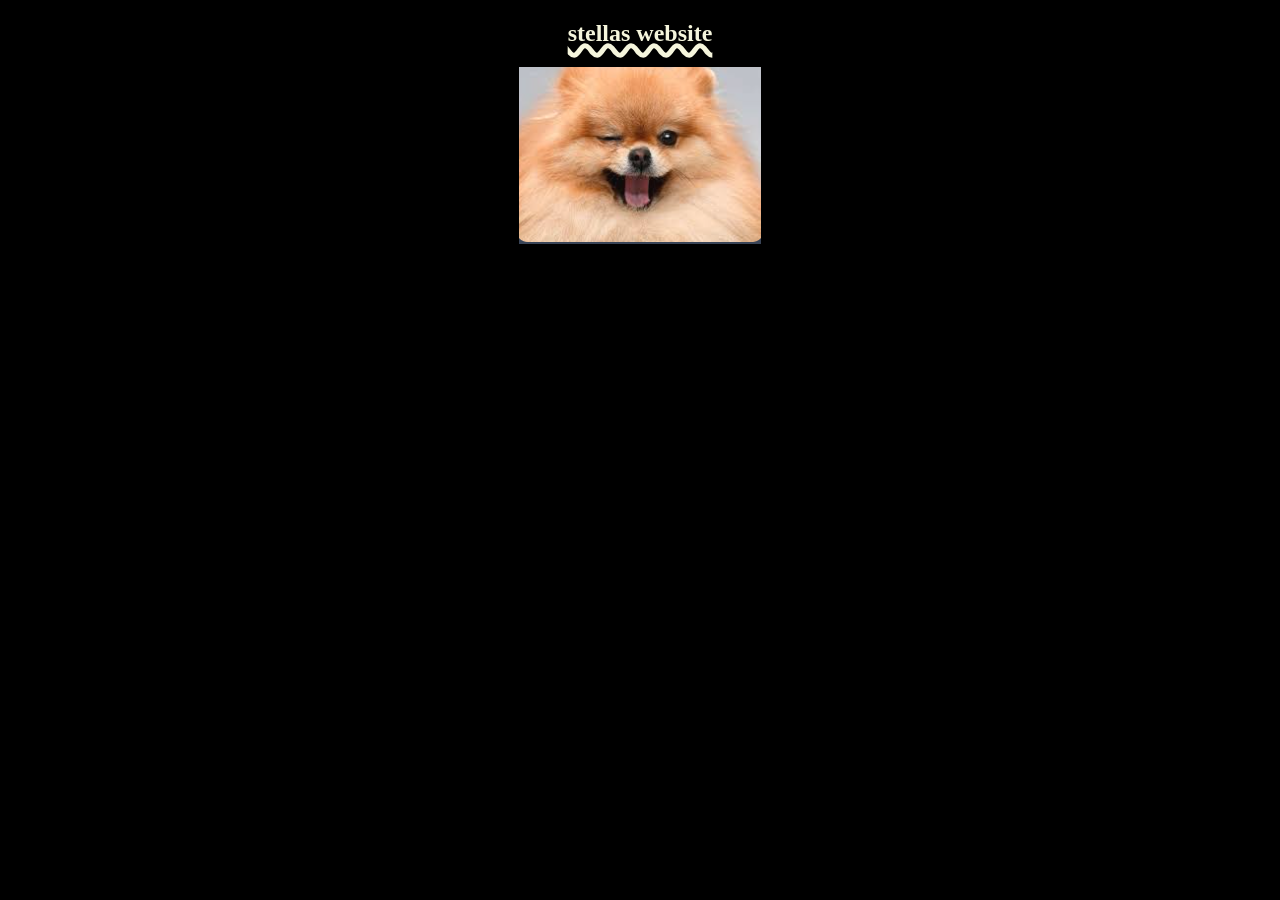
==== index.html @ 0bae43f1 "Update index.html" ====
<!doctype html>
<html>
<head>
<meta charset="utf-8">
<title>stellas website</title>
<link href="style.css" rel="stylesheet" type="text/css">
</head>

<body>
<center>
<h2> stellas website </h2>
	<img src= "dog.png">
	</center>
	
<body>		
</body>
</html>
	<style>
	
	body   {
	background-color: black;
}
h2 {
	color: beige;
	text-decoration: underline wavy 5px beige;
}
---- style.css ----
</style

		img {
width: 300px;}
border dotted beige
border-radius: 50%
		}
@charset "utf-8";
/* CSS Document*/ 

body   {
	background-color: black;
}
h2 {
	color: black;
	text-decoration: inherit 5px black;
}
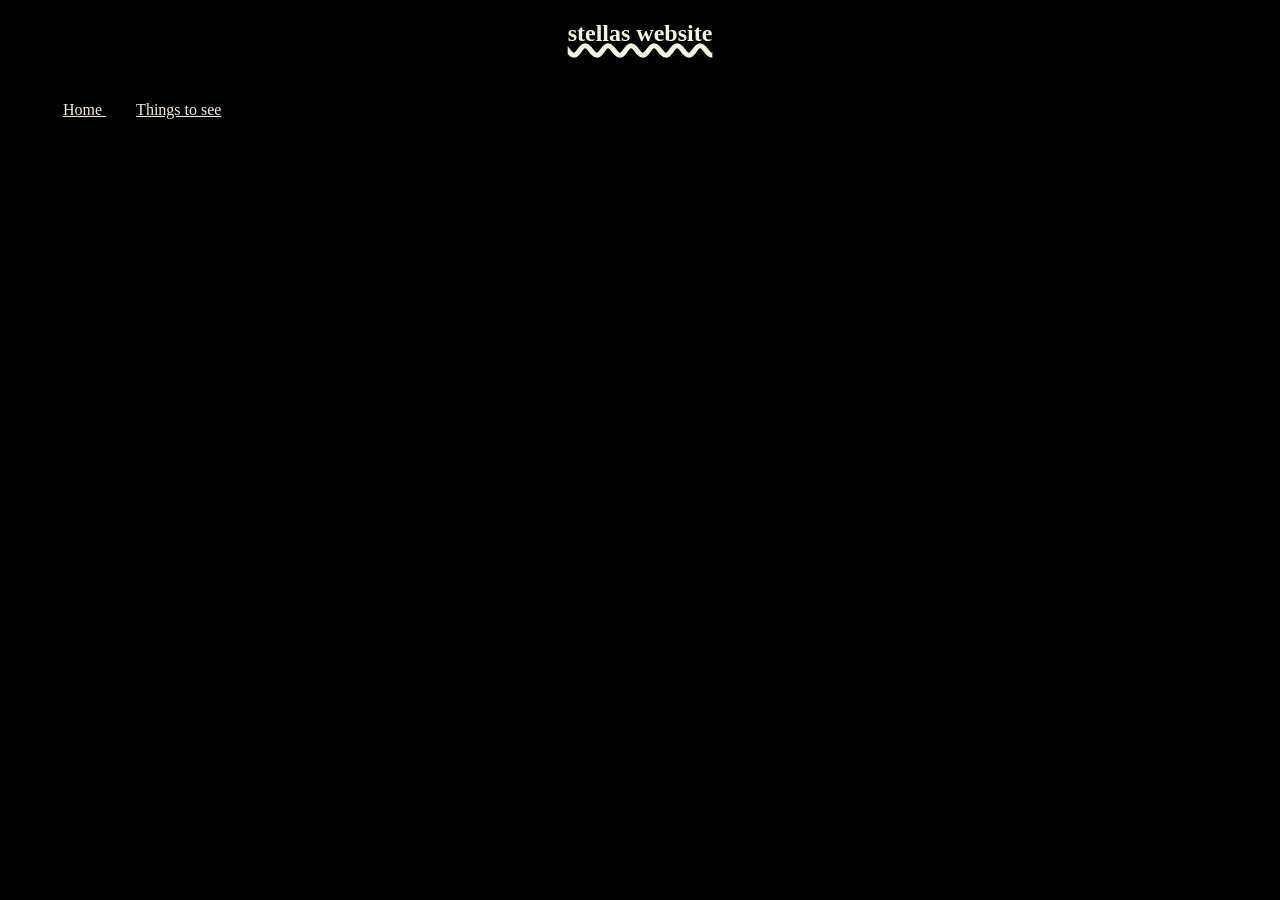
==== commit 7d0e0b4f: "Update index.html new past from dream" ====
--- a/index.html
+++ b/index.html
@@ -9,9 +9,42 @@
 <body>
 <center>
 <h2> stellas website </h2>
-	<img src= "dog.png">
+	<img src= >
 	</center>
 	
+<body>
+<nav>
+	<ul> 
+		<li><a href="index.html"> Home </a></li>
+		<li><a href="pagel.html"> Things to see </a></li>
+		
+		</ul>
+	</nav>
+	</body>
+	<style>
+	ul{
+	list-style-type: none;
+		}
+		nav {
+			width: 100%
+			position: fixed
+			background: #333;
+			margin: 0;
+			top: 0;
+			padding: 0;
+			left: 0;
+		}
+			
+			li{
+				display: inline;
+				width: 200px;
+				padding: 15px;
+				
+		}
+		li a {
+			color: antiquewhite;
+		}
+	</style>
 <body>		
 </body>
 </html>
@@ -24,3 +57,11 @@
 	color: beige;
 	text-decoration: underline wavy 5px beige;
 }
+	
+	</style
+
+		img {
+width: 300px;}
+border dotted beige
+border-radius: 50%
+		}
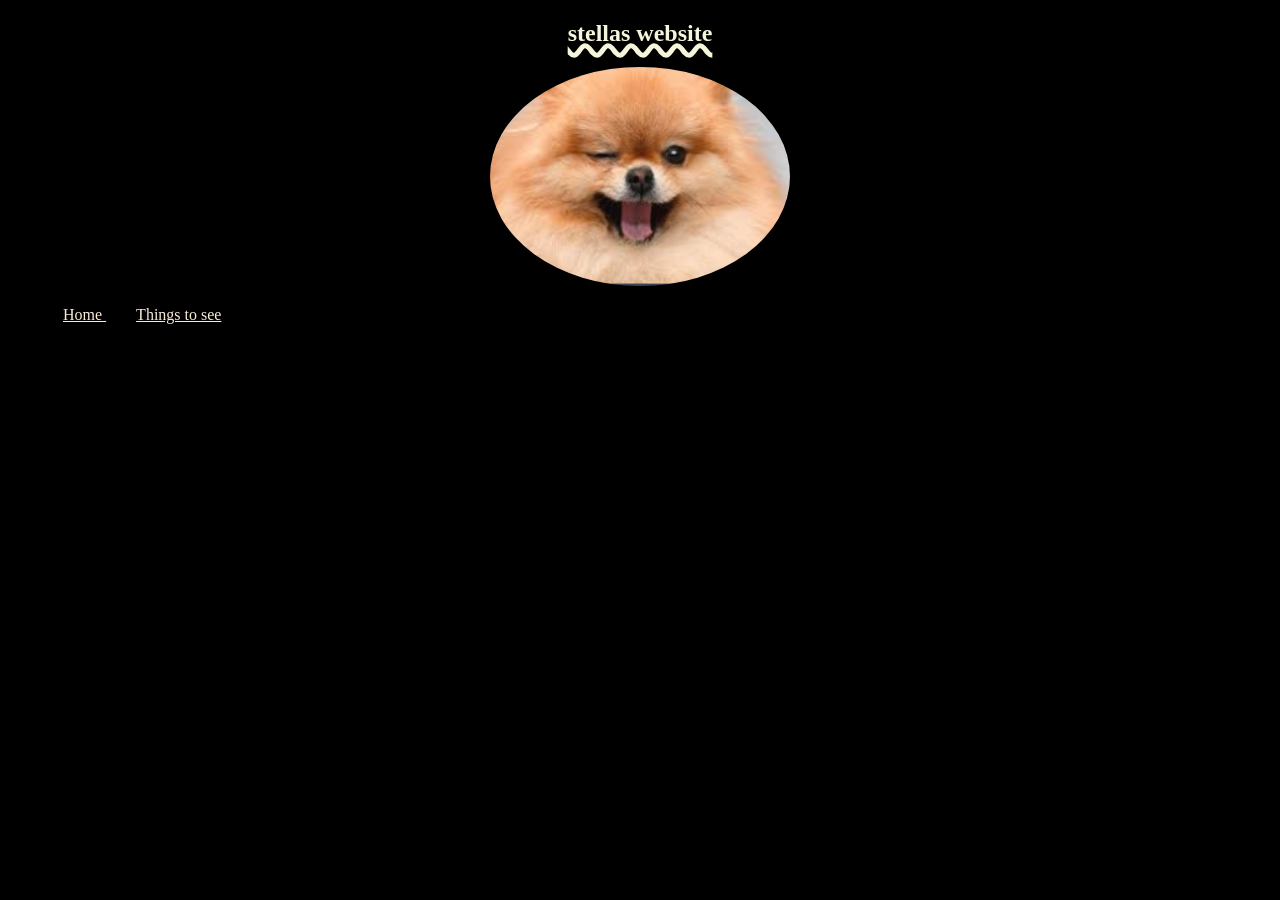
==== commit 68de3ad2: "Update index.html photo update" ====
--- a/index.html
+++ b/index.html
@@ -9,7 +9,7 @@
 <body>
 <center>
 <h2> stellas website </h2>
-	<img src= >
+	<img src= "dog.png">
 	</center>
 	
 <body>
@@ -21,7 +21,7 @@
 		</ul>
 	</nav>
 	</body>
-	<style>
+<style>
 	ul{
 	list-style-type: none;
 		}
@@ -34,7 +34,12 @@
 			padding: 0;
 			left: 0;
 		}
-			
+				img {
+width: 300px;
+border dotted beige;
+border-radius: 50%;
+		}
+
 			li{
 				display: inline;
 				width: 200px;
@@ -43,14 +48,7 @@
 		}
 		li a {
 			color: antiquewhite;
-		}
-	</style>
-<body>		
-</body>
-</html>
-	<style>
-	
-	body   {
+		} 	body   {
 	background-color: black;
 }
 h2 {
@@ -58,10 +56,11 @@
 	text-decoration: underline wavy 5px beige;
 }
 	
-	</style
+</style>
 
-		img {
-width: 300px;}
-border dotted beige
-border-radius: 50%
-		}
+</html>
+	
+
+	
+
+	
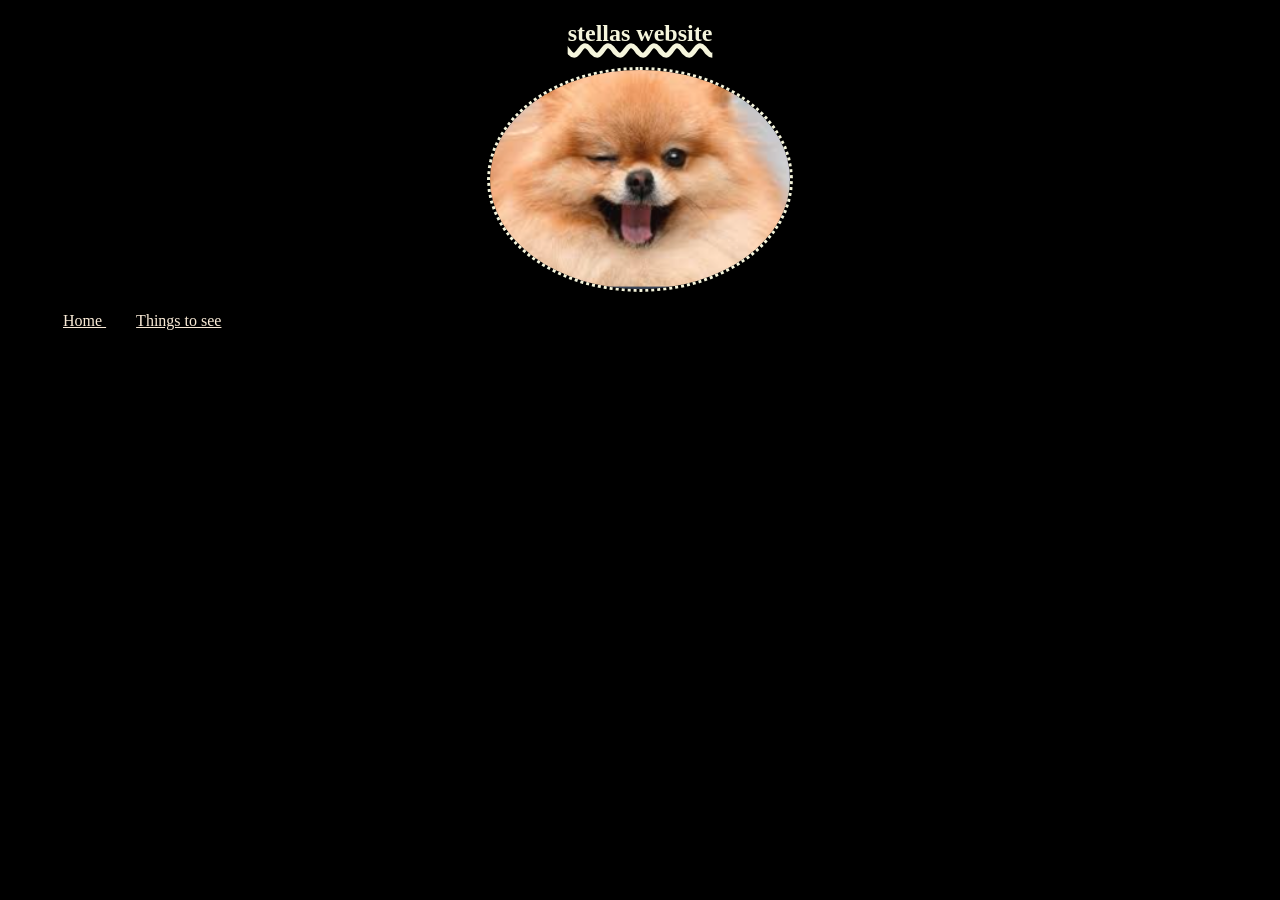
==== commit c5a77833: "Update index.html" ====
--- a/index.html
+++ b/index.html
@@ -9,14 +9,14 @@
 <body>
 <center>
 <h2> stellas website </h2>
-	<img src= "dog.png">
+	<img src="dog.png">
 	</center>
 	
 <body>
 <nav>
 	<ul> 
 		<li><a href="index.html"> Home </a></li>
-		<li><a href="pagel.html"> Things to see </a></li>
+		<li><a href="Untitled-1.html"> Things to see </a></li>
 		
 		</ul>
 	</nav>
@@ -26,9 +26,9 @@
 	list-style-type: none;
 		}
 		nav {
-			width: 100%
+			width: 100%;
 			position: fixed
-			background: #333;
+			background-color: pink;
 			margin: 0;
 			top: 0;
 			padding: 0;
@@ -36,7 +36,7 @@
 		}
 				img {
 width: 300px;
-border dotted beige;
+border: dotted beige;
 border-radius: 50%;
 		}
 
